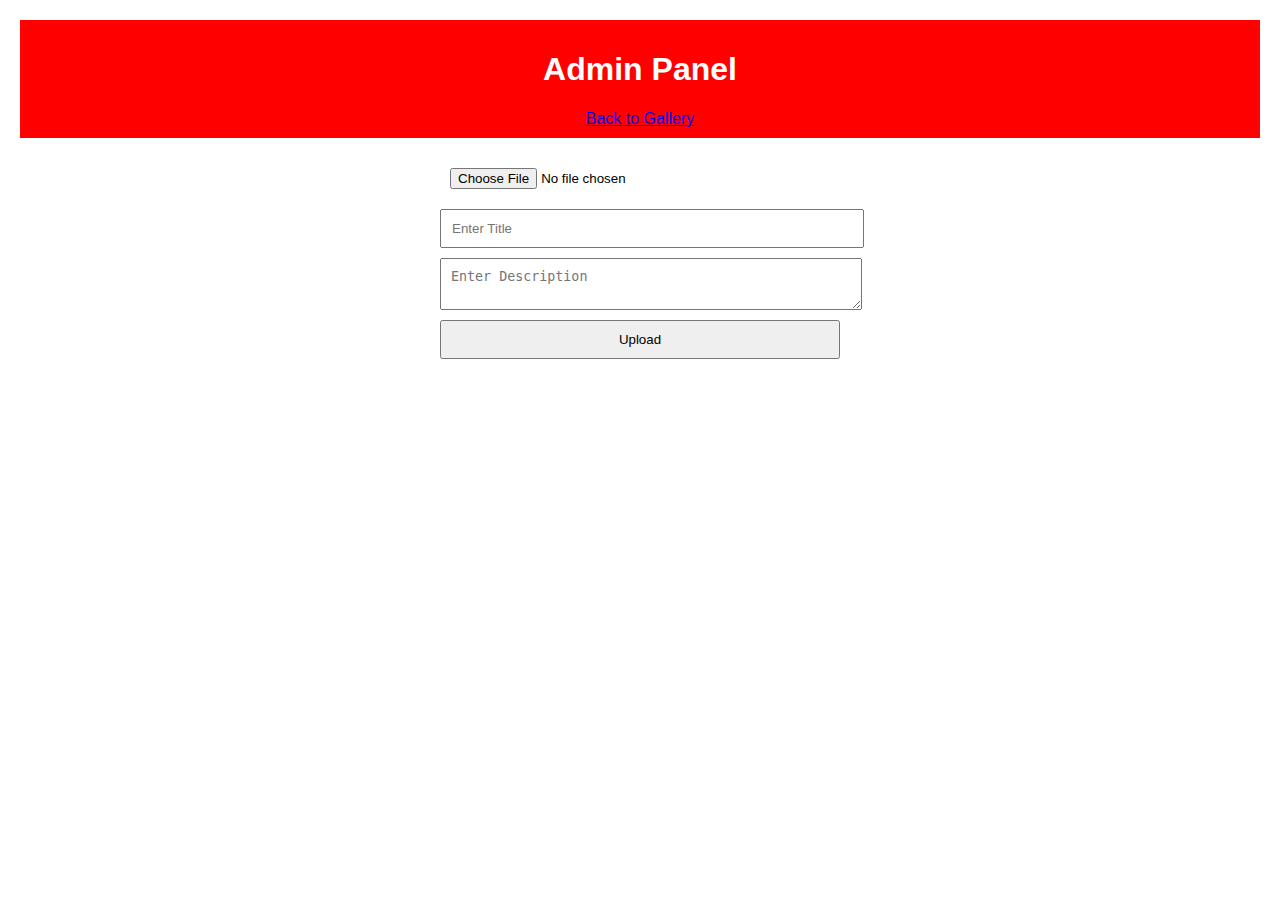
==== admin.html @ bd1ab959 "Add files via upload" ====
<!DOCTYPE html>
<html lang="en">
<head>
    <meta charset="UTF-8">
    <meta name="viewport" content="width=device-width, initial-scale=1.0">
    <title>Admin - Upload Photos</title>
    <link rel="stylesheet" href="styles.css">
</head>
<body>
    <header>
        <h1>Admin Panel</h1>
        <a href="index.html">Back to Gallery</a>
    </header>

    <div class="upload-section">
        <input type="file" id="imageUpload" accept="image/*">
        <input type="text" id="title" placeholder="Enter Title">
        <textarea id="description" placeholder="Enter Description"></textarea>
        <button onclick="uploadImage()">Upload</button>
    </div>

    <script src="script.js"></script>
</body>
</html>
---- styles.css ----
body {
    font-family: Arial, sans-serif;
    text-align: center;
    margin: 20px;
}

header {
    background: #ff0000;
    color: white;
    padding: 10px;
}

.admin-link {
    float: right;
    color: white;
    text-decoration: none;
    margin-right: 20px;
}

.upload-section {
    margin: 20px auto;
    max-width: 400px;
    text-align: center;
}

input, textarea, button {
    display: block;
    margin: 10px auto;
    padding: 10px;
    width: 100%;
}

#gallery {
    display: flex;
    flex-wrap: wrap;
    justify-content: center;
}

.image-card {
    border: 1px solid #ddd;
    margin: 10px;
    padding: 10px;
    width: 250px;
    text-align: center;
    cursor: pointer;
}

.image-card img {
    width: 100%;
    height: auto;
}

#photo-container {
    margin-top: 20px;
}

#photo-container img {
    max-width: 100%;
    height: auto;
}
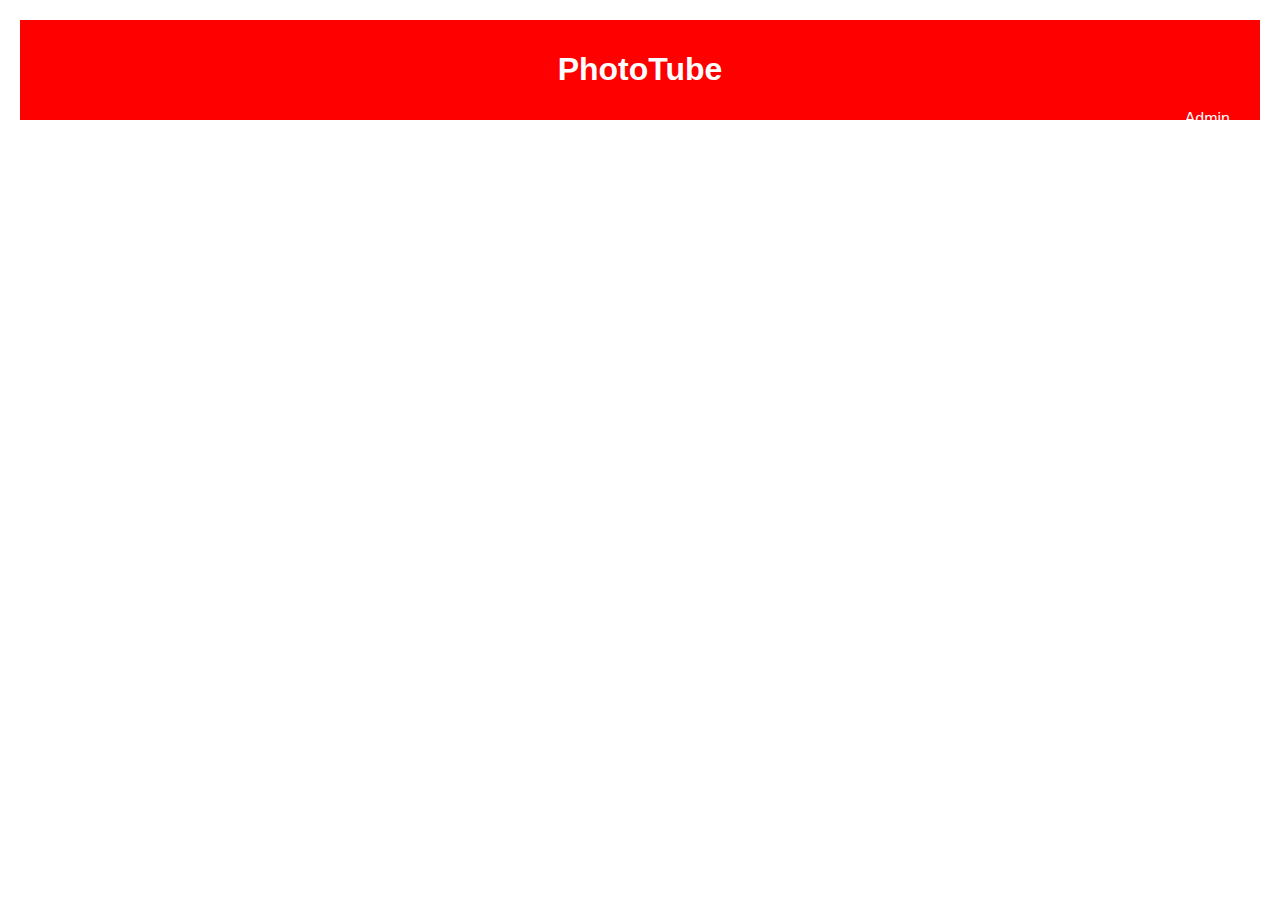
==== commit f2e91c8f: "Update admin.html" ====
--- a/admin.html
+++ b/admin.html
@@ -20,5 +20,14 @@
     </div>
 
     <script src="script.js"></script>
+    <script>
+    const password = "Unknown.143"; // Change this to your password
+
+    let userInput = prompt("Enter Admin Password:");
+    if (userInput !== password) {
+        alert("Access Denied!");
+        window.location.href = "index.html"; // Redirect to homepage
+    }
+</script>
 </body>
-</html>+</html>
